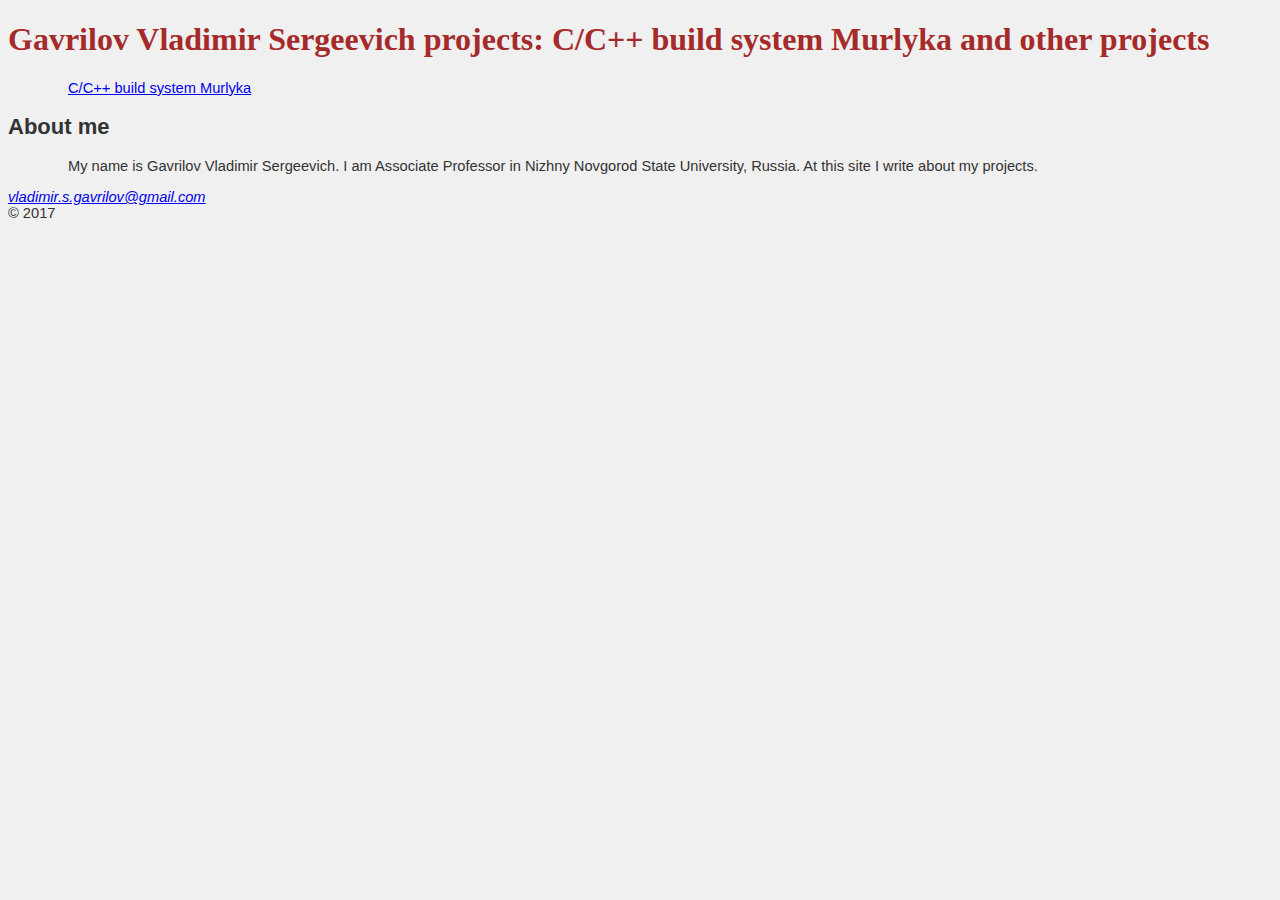
==== index.html @ f5fb65cb "html files created" ====
<!DOCTYPE html>
<html lang="en">
<head>
	<meta charset="utf-8"/>
	<meta name="description" content="Gavrilov Vladimir Sergeevich projects" />
	<meta name="keywords" content="C, C++, build system" />
	<title>Gavrilov Vladimir Sergeevich projects: C/C++ build system Murlyka and other projects</title>
	<link rel="stylesheet" href="style.css" />
</head>
<body>
	<header>
		<h1>Gavrilov Vladimir Sergeevich projects: C/C++ build system Murlyka and other projects</h1>
	</header>
	<nav>
		<p><a href="murlyka.html">C/C++ build system Murlyka</a></p>
	</nav>
	<section>
		<article>
			<h2>About me</h2>
			<p>My name is Gavrilov Vladimir Sergeevich. I am Associate Professor in Nizhny Novgorod
			   State University, Russia. At this site I write about my projects.
			</p>
		</article>
	</section>
	<footer>
		<address>
			<a href="mailto:">vladimir.s.gavrilov@gmail.com</a>
		</address>
		&copy; 2017
	</footer>
</body>
</html>
---- style.css ----
body {
	font-family: "Arial", "Verdana", sans-serif; 
	font-size: 11pt; 
	background-color: #f0f0f0; 
	color: #333; 
}
h1 {
	color: #a52a2a; 
	font-size: 24pt; 
	font-family: "Georgia", "Times", serif; 
	font-weight: bold; 
}
p {
	text-align: justify; 
	margin-left: 60px; 
	margin-right: 10px; 
}

.comargs {
	color: green;
}
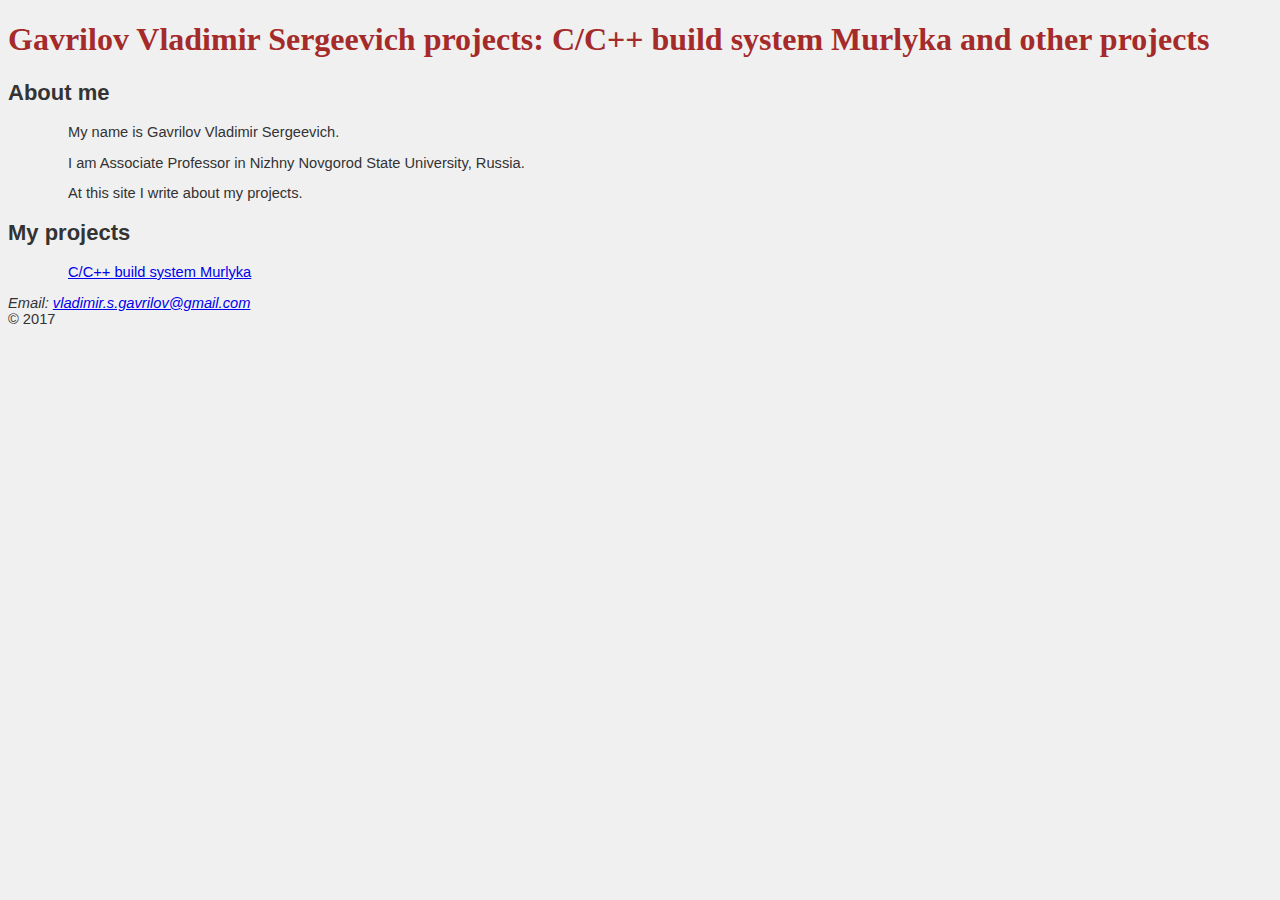
==== commit c56d81af: "Added numbers to sections names." ====
--- a/index.html
+++ b/index.html
@@ -1,4 +1,4 @@
-<!DOCTYPE html>
+<!DOCTYPE html> 
 <html lang="en">
 <head>
 	<meta charset="utf-8"/>
@@ -11,20 +11,24 @@
 	<header>
 		<h1>Gavrilov Vladimir Sergeevich projects: C/C++ build system Murlyka and other projects</h1>
 	</header>
-	<nav>
-		<p><a href="murlyka.html">C/C++ build system Murlyka</a></p>
-	</nav>
 	<section>
 		<article>
 			<h2>About me</h2>
-			<p>My name is Gavrilov Vladimir Sergeevich. I am Associate Professor in Nizhny Novgorod
-			   State University, Russia. At this site I write about my projects.
+			<p>My name is Gavrilov Vladimir Sergeevich. 
+			
+			<p>
+				I am Associate Professor in Nizhny Novgorod State University, Russia. 
+			</p>	
+			<p>		
+				At this site I write about my projects.
 			</p>
+			<h2>My projects</h2>
+				<p><a href="murlyka.html">C/C++ build system Murlyka</a></p>
 		</article>
 	</section>
 	<footer>
 		<address>
-			<a href="mailto:">vladimir.s.gavrilov@gmail.com</a>
+			Email: <a href="mailto:">vladimir.s.gavrilov@gmail.com</a>
 		</address>
 		&copy; 2017
 	</footer>
